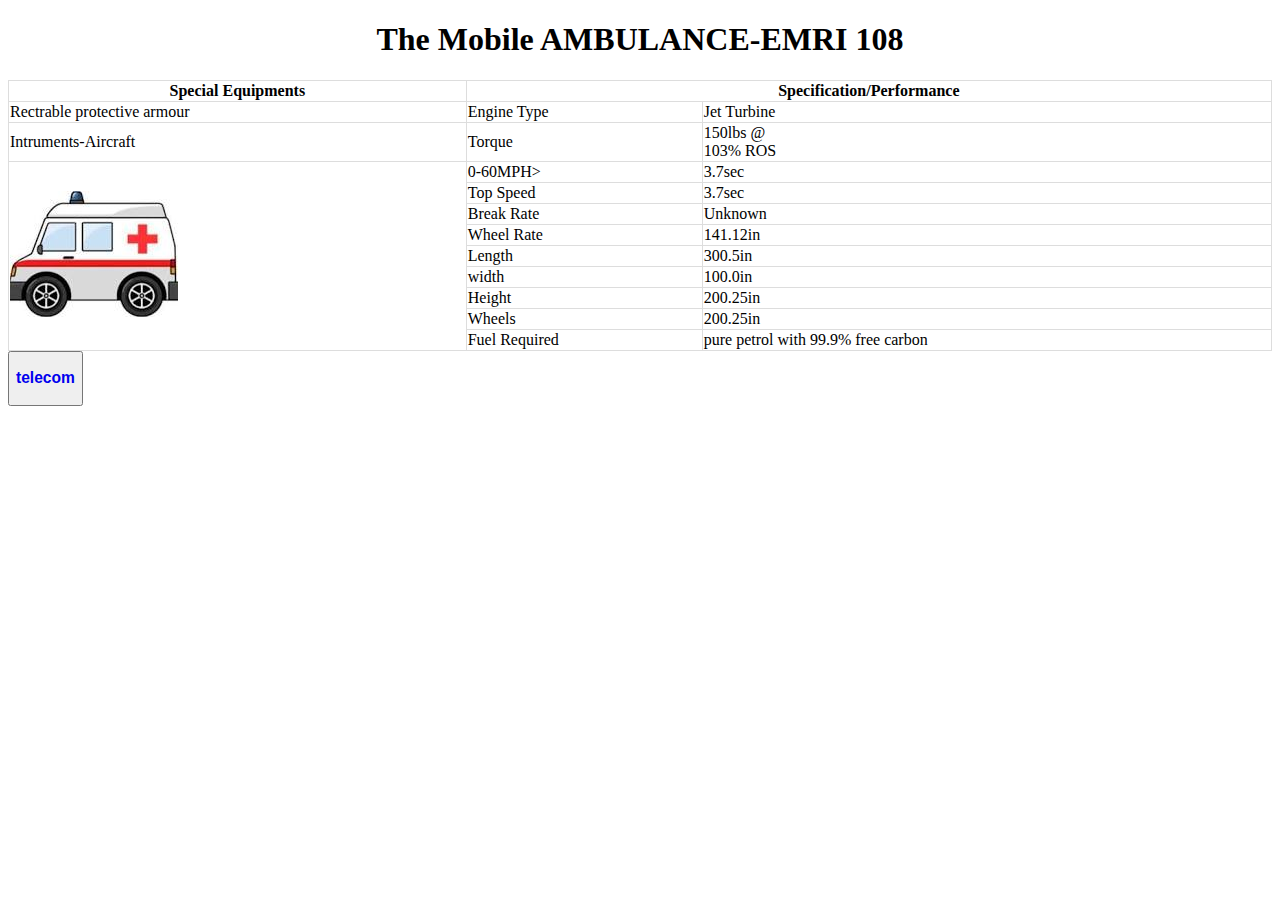
==== index.html @ 5e652b88 "add a button to link a page" ====
<!DOCTYPE html>
<html lang="en">
<head>
    <meta charset="UTF-8">
    <meta name="viewport" content="width=device-width, initial-scale=1.0">
    <title>Document</title>
    <style>
        table
        {
            border-collapse: collapse;
            width: 100%;
        }
        th,td{
            border: 1px solid #ddd;
        }
    </style>
</head>
<body>
    <h1 align="center">The Mobile AMBULANCE-EMRI 108</h1>
    <table>
        <tr>
            <th><b>Special Equipments</b></th>
            <th colspan="2" align="center"><b>Specification/Performance</b></th>
        </tr>
        <tr>
            <td>Rectrable protective armour</td>
            <td>Engine Type</td>
            <td>Jet Turbine</td>
        </tr>
        <tr>
            <td>Intruments-Aircraft</td>
            <td>Torque</td>
            <td>150lbs @ <br> 103% ROS</td>
        </tr>
        <tr>
            <td rowspan="9"><img src="img/download.jpeg" alt="AMBULANCE-EMRI"></td>
            <td>0-60MPH></td>
            <td>3.7sec</td>
        </tr>
        <tr>
            <td>Top Speed</td>
            <td>3.7sec</td>
        </tr>
        <tr> 
            <td>Break Rate</td>
            <td>Unknown</td>
        </tr>
        <tr>
            <td>Wheel Rate</td>
            <td>141.12in</td>
        </tr>
        <tr>
            <td>Length</td>
            <td>300.5in</td>
        </tr>
        <tr>
            <td>width</td>
            <td>100.0in</td>
        </tr>
        <tr>
            <td>Height</td>
            <td>200.25in</td>
        </tr>
        <tr>
            <td>Wheels</td>
            <td>200.25in</td>
        </tr>
        <tr>
            <td>Fuel Required</td>
            <td>pure petrol with 99.9% free carbon</td>
        </tr>
    </table>
    <button><h3><a href="telecom.html" style="text-decoration: none;">telecom</a></h3></button>
</body>
</html>
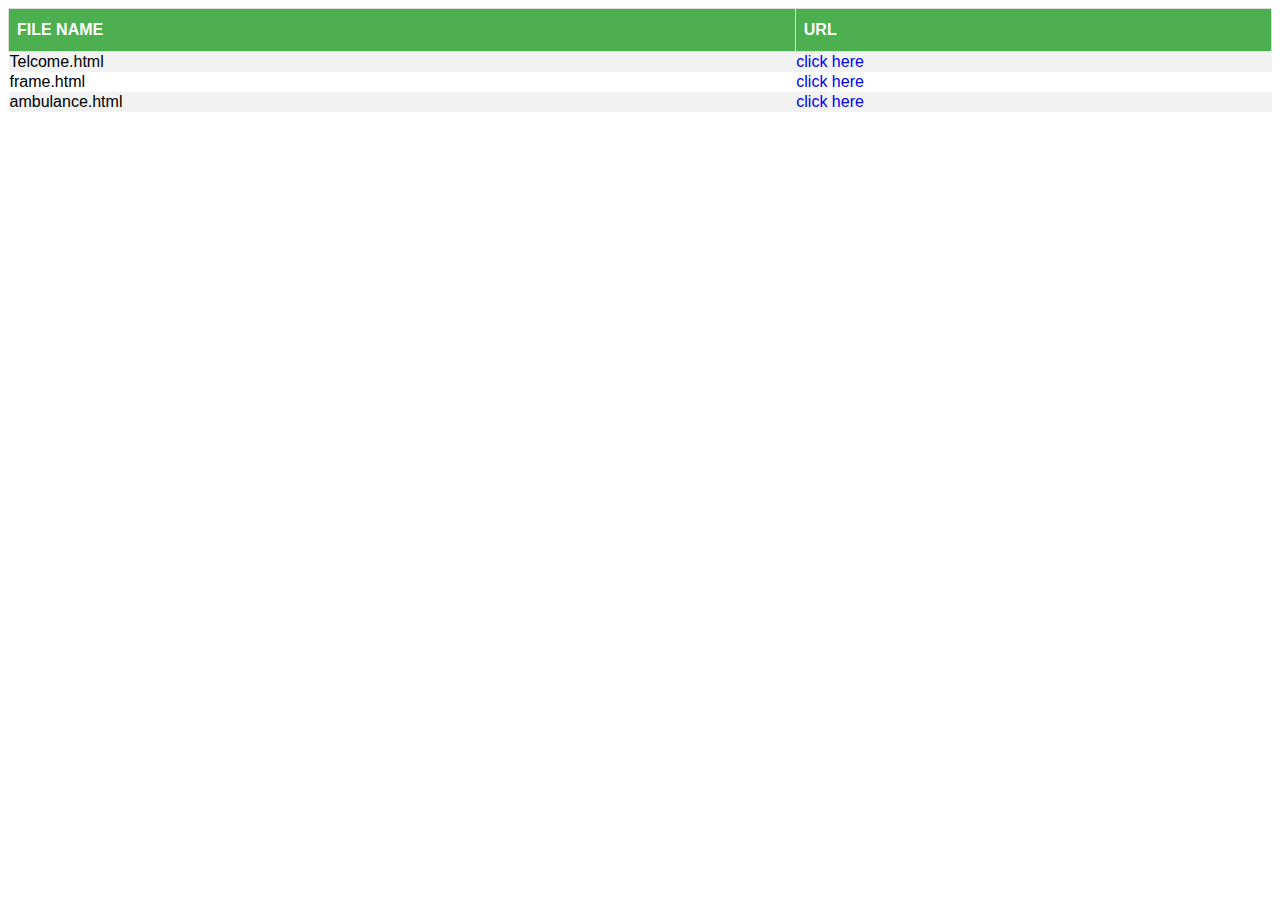
==== commit cf416bfb: "Inhance table's design" ====
--- a/index.html
+++ b/index.html
@@ -1,75 +1,64 @@
 <!DOCTYPE html>
 <html lang="en">
+
 <head>
     <meta charset="UTF-8">
     <meta name="viewport" content="width=device-width, initial-scale=1.0">
     <title>Document</title>
     <style>
-        table
-        {
+        table {
+            font-family: "Trebuchet MS", Arial, Helvetica, sans-serif;
             border-collapse: collapse;
             width: 100%;
         }
-        th,td{
+
+        #customers td,
+        table th {
             border: 1px solid #ddd;
+            padding: 8px;
+        }
+
+        table tr:nth-child(even) {
+            background-color: #f2f2f2;
+        }
+
+        table tr:hover {
+            background-color: #ddd;
+        }
+
+        table th {
+            padding-top: 12px;
+            padding-bottom: 12px;
+            text-align: left;
+            background-color: #4CAF50;
+            color: white;
+        }
+        a{
+            text-decoration: none;
         }
     </style>
 </head>
+
 <body>
-    <h1 align="center">The Mobile AMBULANCE-EMRI 108</h1>
     <table>
         <tr>
-            <th><b>Special Equipments</b></th>
-            <th colspan="2" align="center"><b>Specification/Performance</b></th>
+            <th><b>FILE NAME</b></th>
+            <th><b>URL</b></th>
         </tr>
         <tr>
-            <td>Rectrable protective armour</td>
-            <td>Engine Type</td>
-            <td>Jet Turbine</td>
+            <td>Telcome.html</td>
+            <td> <a href="telecom.html">click here</a> </td>
         </tr>
         <tr>
-            <td>Intruments-Aircraft</td>
-            <td>Torque</td>
-            <td>150lbs @ <br> 103% ROS</td>
+            <td>frame.html</td>
+            <td><a href="frame.html">click here</a></td>
         </tr>
         <tr>
-            <td rowspan="9"><img src="img/download.jpeg" alt="AMBULANCE-EMRI"></td>
-            <td>0-60MPH></td>
-            <td>3.7sec</td>
+            <td>ambulance.html</td>
+            <td><a href="ambulance.html">click here</a></td>
         </tr>
-        <tr>
-            <td>Top Speed</td>
-            <td>3.7sec</td>
-        </tr>
-        <tr> 
-            <td>Break Rate</td>
-            <td>Unknown</td>
-        </tr>
-        <tr>
-            <td>Wheel Rate</td>
-            <td>141.12in</td>
-        </tr>
-        <tr>
-            <td>Length</td>
-            <td>300.5in</td>
-        </tr>
-        <tr>
-            <td>width</td>
-            <td>100.0in</td>
-        </tr>
-        <tr>
-            <td>Height</td>
-            <td>200.25in</td>
-        </tr>
-        <tr>
-            <td>Wheels</td>
-            <td>200.25in</td>
-        </tr>
-        <tr>
-            <td>Fuel Required</td>
-            <td>pure petrol with 99.9% free carbon</td>
-        </tr>
+
     </table>
-    <button><h3><a href="telecom.html" style="text-decoration: none;">telecom</a></h3></button>
 </body>
+
 </html>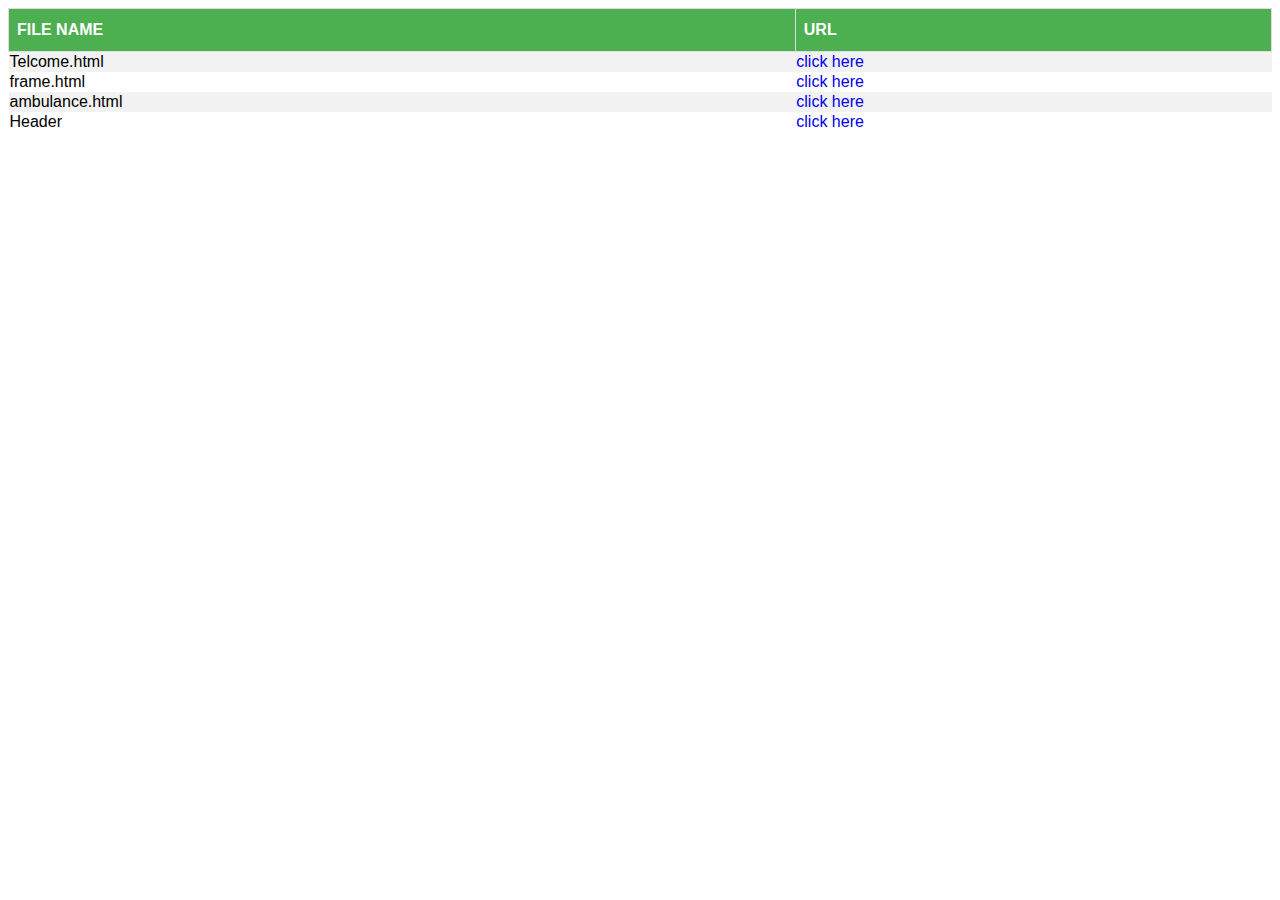
==== commit 8bf3b9a5: "add header file in index.html" ====
--- a/index.html
+++ b/index.html
@@ -57,7 +57,10 @@
             <td>ambulance.html</td>
             <td><a href="ambulance.html">click here</a></td>
         </tr>
-
+        <tr>
+            <td>Header</td>
+            <td><a href="header.html">click here</a></td>
+        </tr>
     </table>
 </body>
 
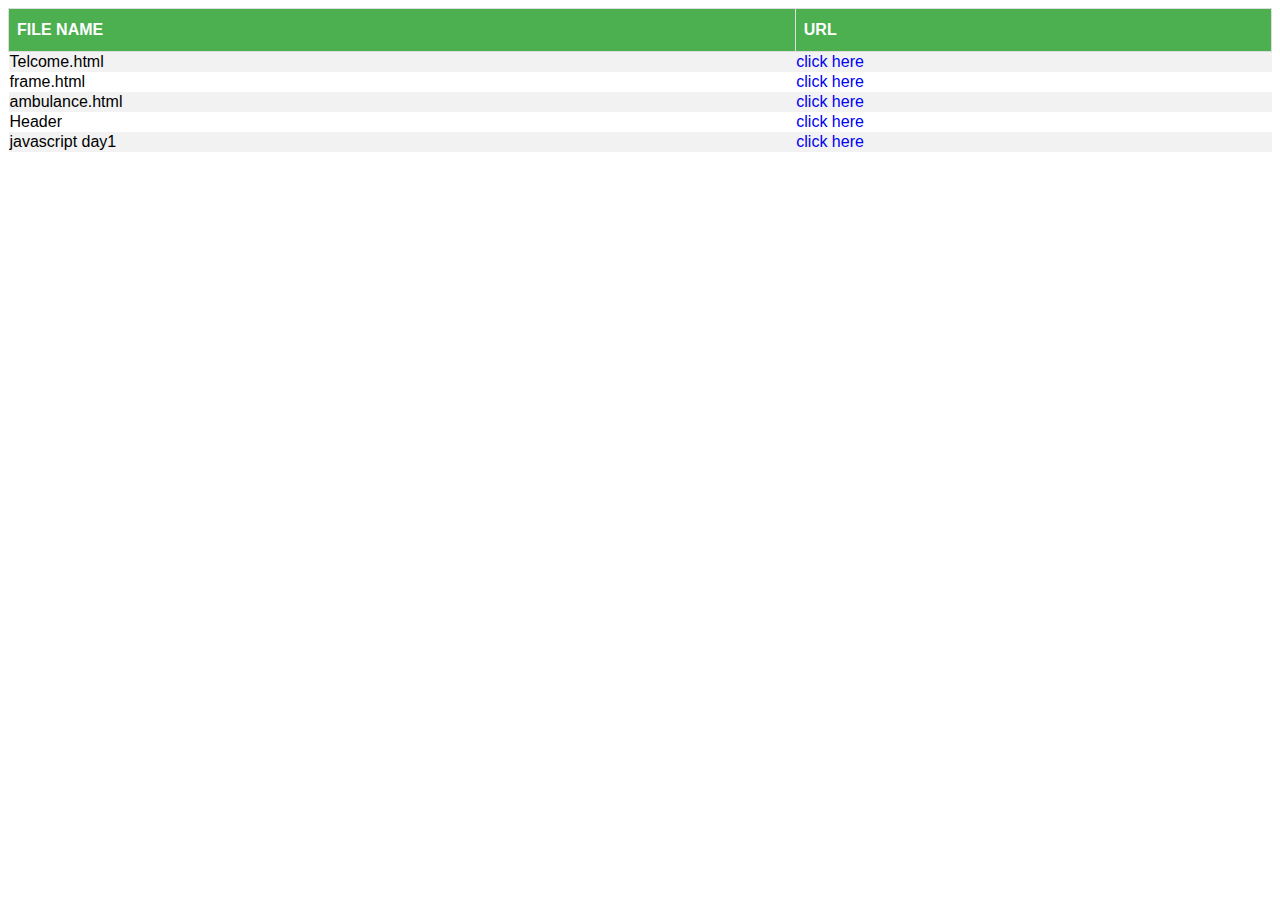
==== commit a00d4636: "update index.html" ====
--- a/index.html
+++ b/index.html
@@ -61,6 +61,10 @@
             <td>Header</td>
             <td><a href="header.html">click here</a></td>
         </tr>
+        <tr>
+            <td>javascript day1</td>
+            <td><a href="firstscript.html">click here</a></td>
+        </tr>
     </table>
 </body>
 
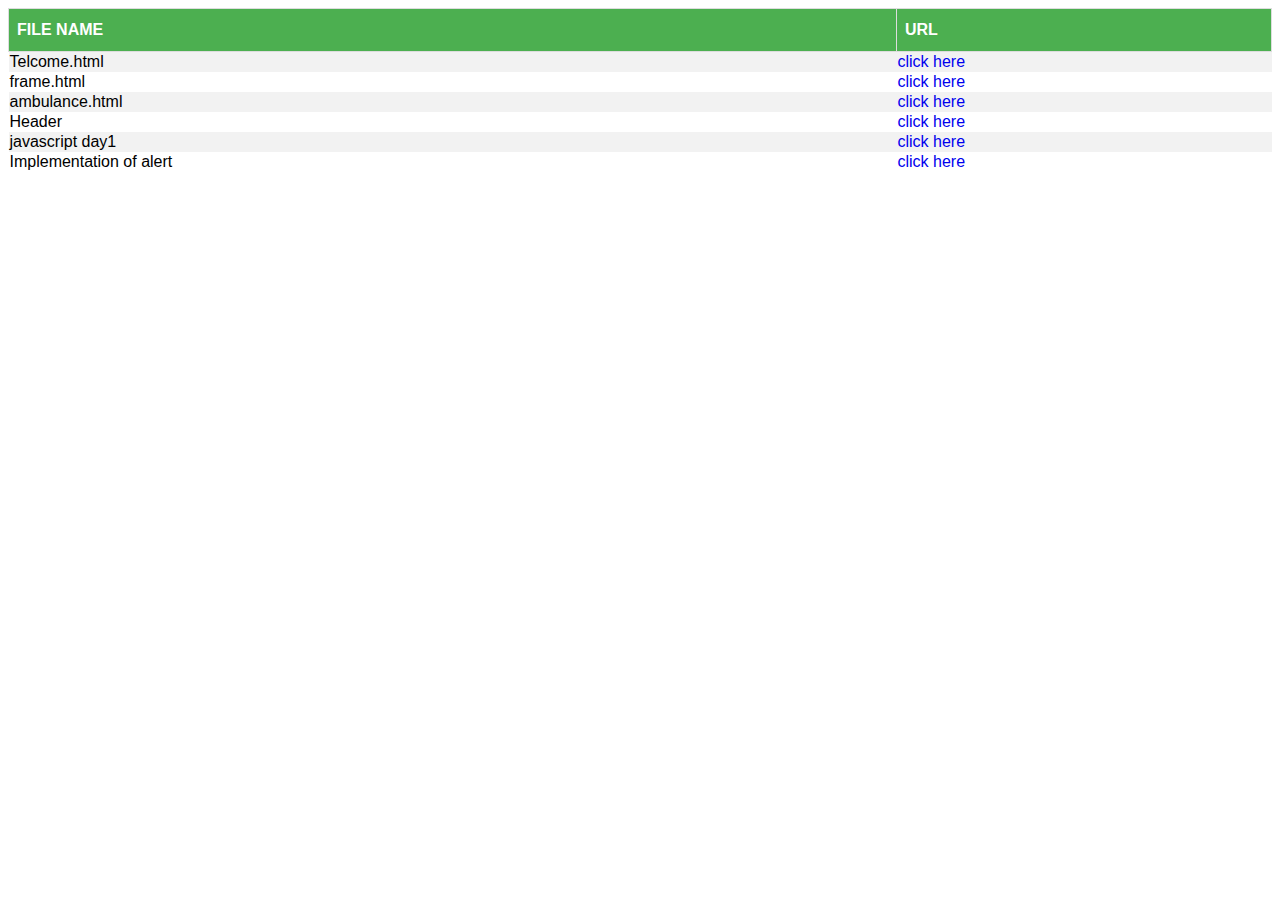
==== commit cddb24df: "include alert.html" ====
--- a/index.html
+++ b/index.html
@@ -65,6 +65,10 @@
             <td>javascript day1</td>
             <td><a href="firstscript.html">click here</a></td>
         </tr>
+        <tr>
+            <td>Implementation of alert</td>
+            <td><a href="alert.html">click here</a></td>
+        </tr>
     </table>
 </body>
 
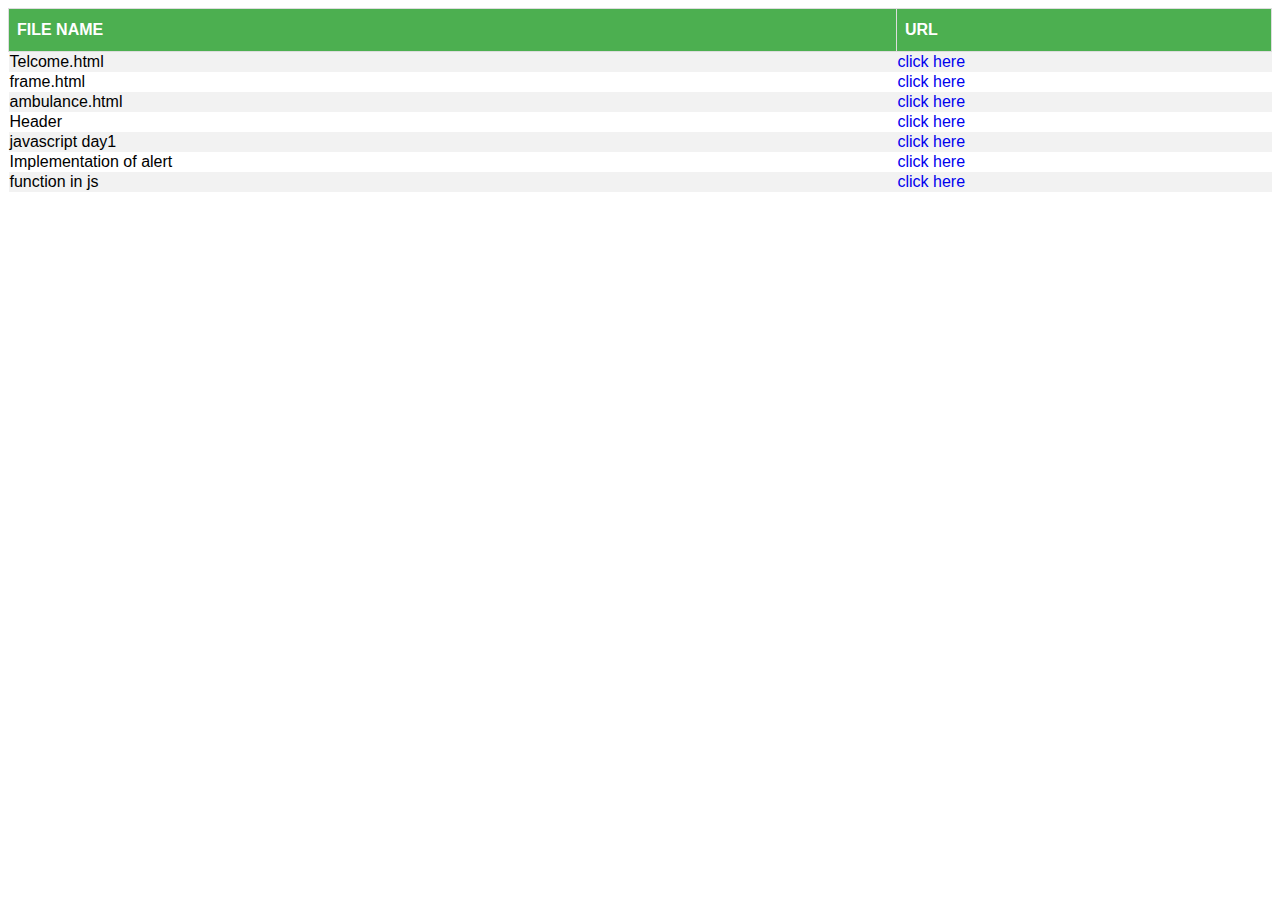
==== commit a54e2e8d: "add function primeNumber,even or odd and BubbleSort" ====
--- a/index.html
+++ b/index.html
@@ -69,6 +69,10 @@
             <td>Implementation of alert</td>
             <td><a href="alert.html">click here</a></td>
         </tr>
+        <tr>
+            <td>function in js</td>
+            <td><a href="fact.html">click here</a></td>
+        </tr>
     </table>
 </body>
 
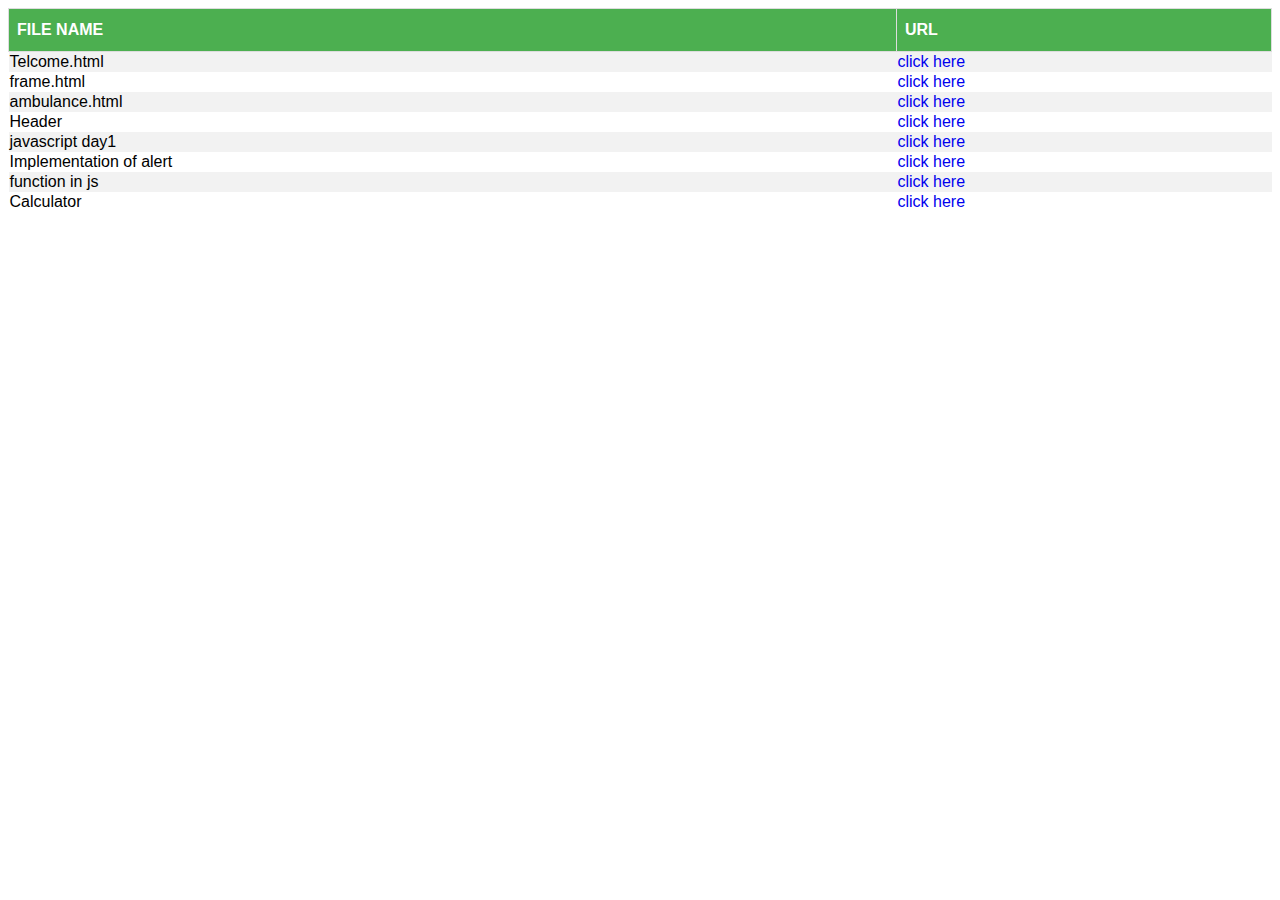
==== commit 3b6633b9: "calculator added" ====
--- a/index.html
+++ b/index.html
@@ -73,6 +73,10 @@
             <td>function in js</td>
             <td><a href="fact.html">click here</a></td>
         </tr>
+        <tr>
+            <td>Calculator</td>
+            <td><a href="calci.html">click here</a></td>
+        </tr>
     </table>
 </body>
 
